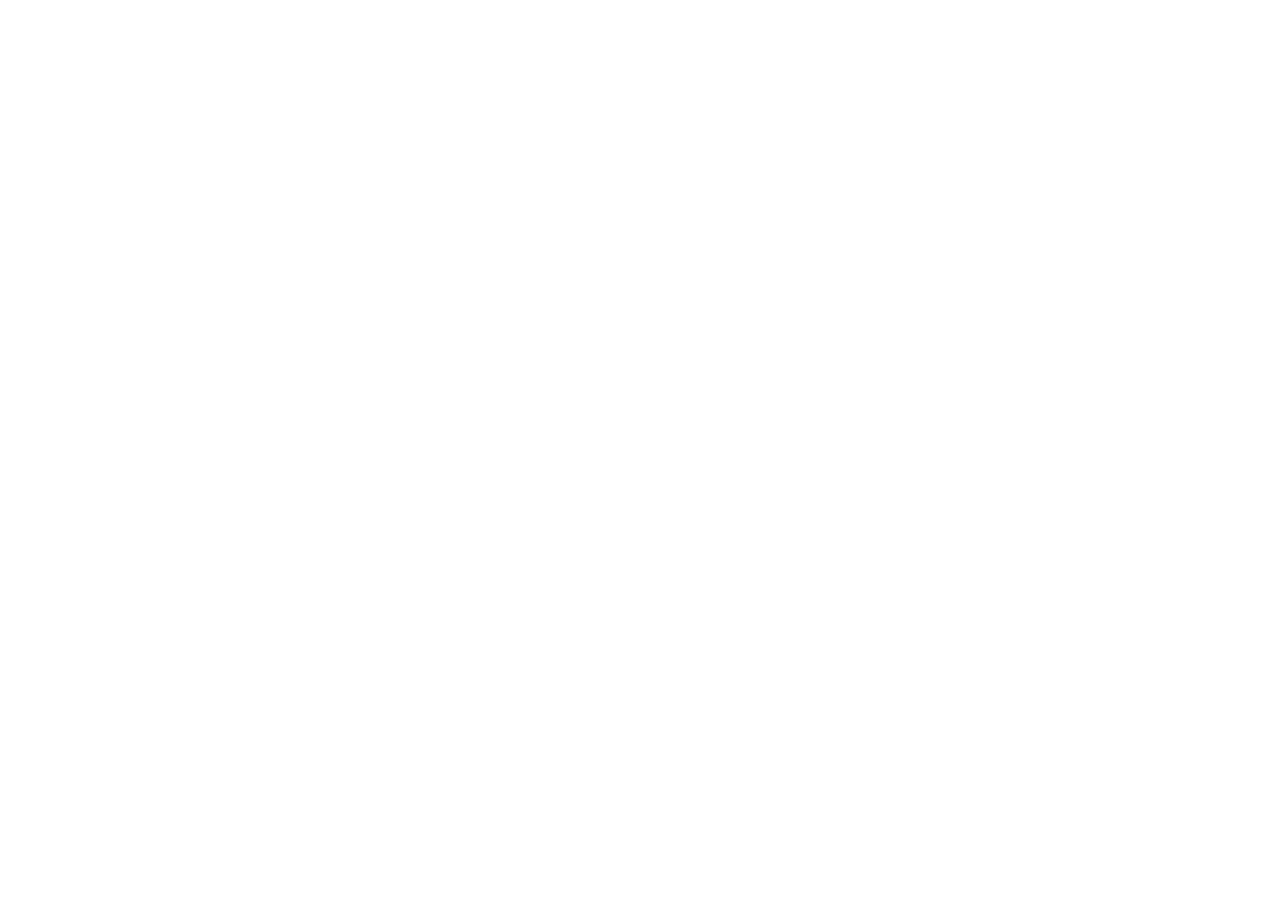
==== index.html @ 795816ef "image uplode" ====
<!doctype html>
                <html lang="en">
                 
                    <head>
                 
                        <!-- Required meta tags -->
                        <meta charset="utf-8">
                        <meta name="viewport" content="width=device-width, initial-scale=1, shrink-to-fit=no">
                 
                        <title>Bootstrap 4 One Page Website Tutorial</title>
                 
                        <!-- CSS -->
                        <link rel="stylesheet" href="https://fonts.googleapis.com/css?family=Open+Sans:300,300i,400,600">
                        <link rel="stylesheet" href="https://fonts.googleapis.com/css?family=Montserrat:300">
                        <link rel="stylesheet" href="https://maxcdn.bootstrapcdn.com/bootstrap/4.0.0/css/bootstrap.min.css" integrity="sha384-Gn5384xqQ1aoWXA+058RXPxPg6fy4IWvTNh0E263XmFcJlSAwiGgFAW/dAiS6JXm" crossorigin="anonymous">
                        <link rel="stylesheet" href="https://use.fontawesome.com/releases/v5.0.6/css/all.css">
                        <link rel="stylesheet" href="assets/css/animate.css">
                        <link rel="stylesheet" href="assets/css/style.css">
                        <link rel="stylesheet" href="assets/css/media-queries.css">
                 
                        <!-- Favicon and touch icons -->
                        <link rel="shortcut icon" href="assets/ico/favicon.png">
                        <link rel="apple-touch-icon-precomposed" sizes="144x144" href="assets/ico/apple-touch-icon-144-precomposed.png">
                        <link rel="apple-touch-icon-precomposed" sizes="114x114" href="assets/ico/apple-touch-icon-114-precomposed.png">
                        <link rel="apple-touch-icon-precomposed" sizes="72x72" href="assets/ico/apple-touch-icon-72-precomposed.png">
                        <link rel="apple-touch-icon-precomposed" href="assets/ico/apple-touch-icon-57-precomposed.png">
                 
                    </head>
                 
                    <body>
                        <!-- beginning of the page's code -->
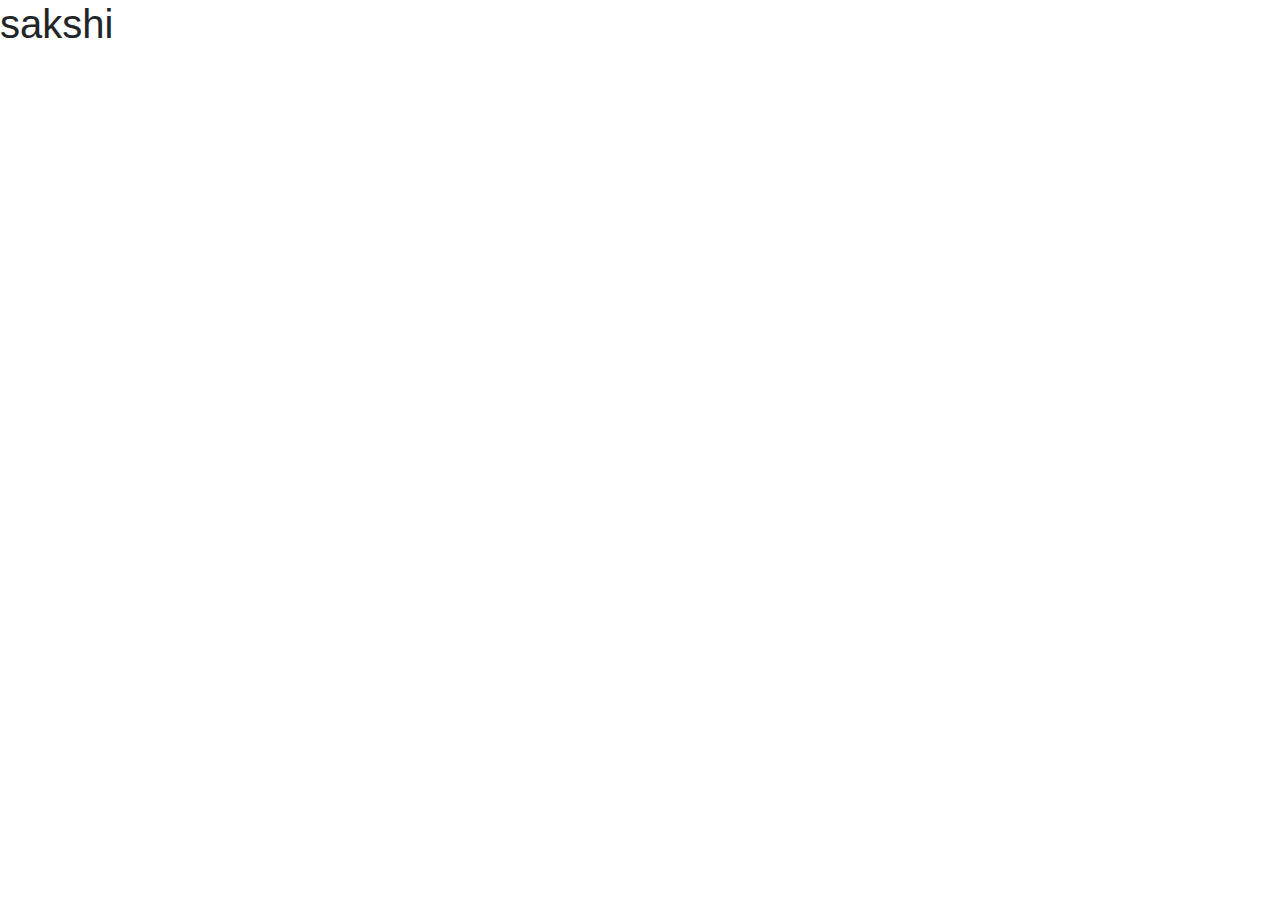
==== commit f6dffa3c: "h1 in index.html" ====
--- a/index.html
+++ b/index.html
@@ -31,4 +31,6 @@
                  
                     <body>
                         <!-- beginning of the page's code -->
+<h1>sakshi</h1>
+                        </body></html>
                         